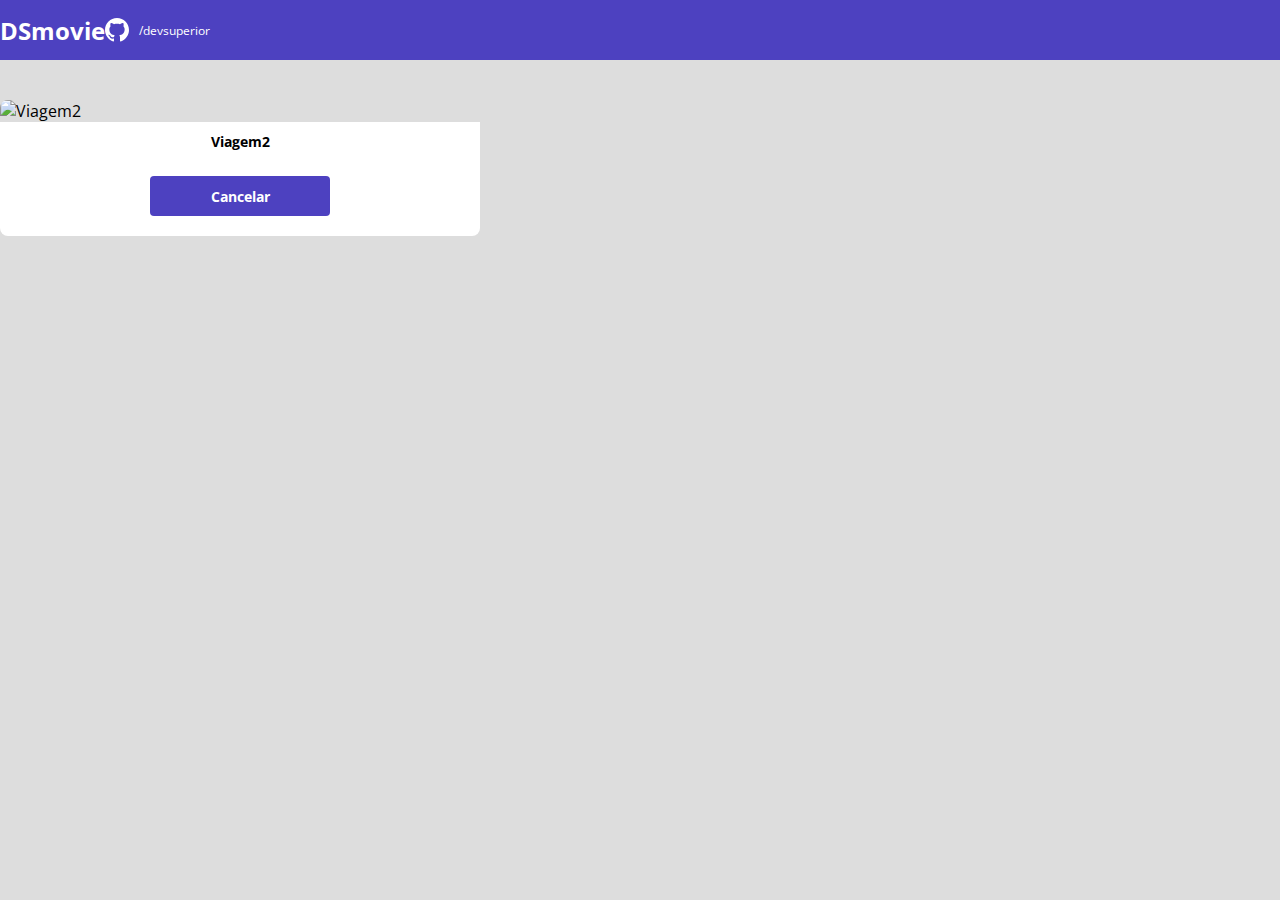
==== form.html @ 03ccd847 "Formulário PARTE 1" ====
<!DOCTYPE html>
<html lang="pt-br">

<head>
    <meta charset="UTF-8">
    <meta http-equiv="X-UA-Compatible" content="IE=edge">
    <meta name="viewport" content="width=device-width, initial-scale=1.0">
    <title>PROJETO DSMOVIE</title>

    <link href="https://cdn.jsdelivr.net/npm/bootstrap@5.1.3/dist/css/bootstrap.min.css" rel="stylesheet"
        integrity="sha384-1BmE4kWBq78iYhFldvKuhfTAU6auU8tT94WrHftjDbrCEXSU1oBoqyl2QvZ6jIW3" crossorigin="anonymous">

    <link rel="stylesheet" href="css/styles.css">

</head>

<body>

    <header>
        <nav class="container">
            <h1>DSmovie</h1>
            <div class="dsmovie-contact-container">
                <img src="/img/github.svg" alt="Github">
                <a href="https://github.com/Magcmarcos/dsmovie"> /devsuperior</a>
            </div>
        </nav>
    </header>

    <main>
        <section id="dsmovie-form-section">

            <div class="container dsmovie-form-container">
                <div>
                    <div class="dsmovie-card">
                        <img src="https://www.themoviedb.org/t/p/w220_and_h330_face/yfRONMxtQMGgxV8nv2BgIYYzm2O.jpg"
                            alt="Viagem2">
                        <div class="dsmovie-card-descripition">
                            <h3>Viagem2</h3>
                            <a class="dsmovie-btn" href="index.html">Cancelar</a>
                        </div>
                    </div>
                </div>

            </div>

        </section>
    </main>
</body>

</html>
---- css/styles.css ----
@import url('https://fonts.googleapis.com/css2?family=Open+Sans:wght@300;400;700&display=swap');

:root {
    --bg-gray: #ddd;
    --text-gray: #4a4a4a;
    --color-primary:#4D41C0;
    --white: #FFFFFF;
}
* {
    margin: 0;
    box-sizing: border-box;
    font-family: 'Open Sans', sans-serif;
}

h1, h2, h3, h4, h5, h6 {
    margin: 0;
}

html, body {
    background-color: var(--bg-gray);
}
header {
    background-color: var(--color-primary);
    color: var(--white);
    height: 60px;
    display: flex;
    align-items: center;
}

nav {
    display: flex;
    align-items: center;
    justify-content: space-between;
}

nav h1 {
    font-size: 24px;
    font-weight: 700;
}

nav a {
    font-size: 12px;
    font-weight: 400;
}

a, a:hover {
    text-decoration: none;
    color: unset;
}

.dsmovie-contact-container {
    display: flex;
    align-items: center;
}

.dsmovie-contact-container img {
    margin-right: 10px;
}

#dsmovie-card-list {
    padding: 40px 0;
}

.dsmovie-card {
    width: 100%;
}

.dsmovie-card img {
    width: 100%;
    border-radius: 8px 8px 0 0;
}

.dsmovie-card-descripition {
    background-color: var(--white);
    padding: 10px 20px 20px 20px;
    display: flex;
    flex-direction: column;
    align-items: center;
    justify-content: space-between;
    border-radius: 0 0 8px 8px;
    min-width: 150px;

}

.dsmovie-card-descripition h3 {
    font-size: 14px;
    font-weight: 700;
    margin-bottom: 25px;
    text-align: center;
}
.dsmovie-btn, dsmovie-btn:hover {
    width: 180px;
    height: 40px;
    background-color: var(--color-primary);
    color: var(--white);
    font-size: 14px;
    font-weight: 700;
    display: flex;
    align-items: center;
    justify-content: center;
    border-radius: 4px;

}
.dsmovie-form-container {
    padding: 40px 0;
    max-width: 480px;


}
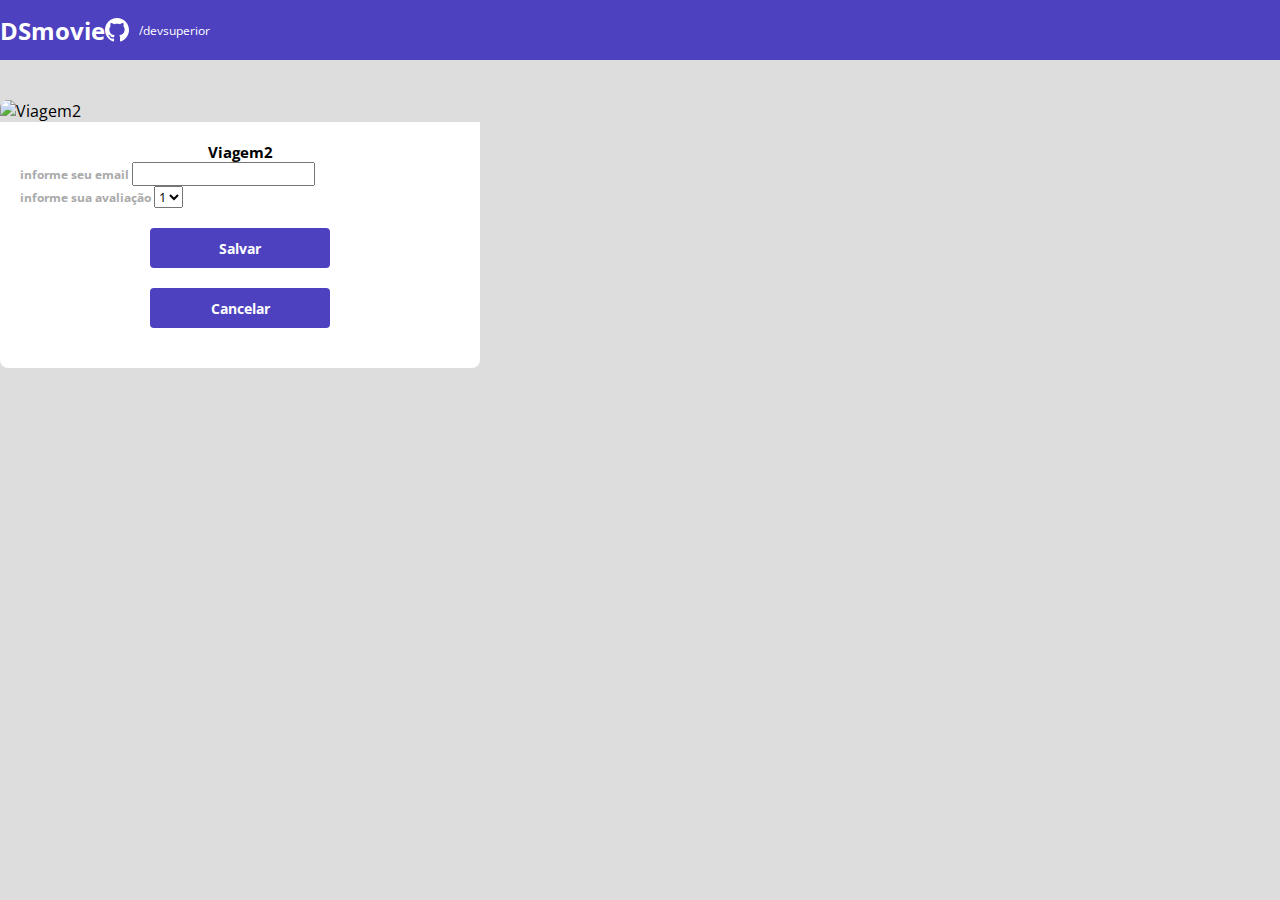
==== commit eacd1f40: "Formulario Parte 2" ====
--- a/form.html
+++ b/form.html
@@ -34,9 +34,34 @@
                     <div class="dsmovie-card">
                         <img src="https://www.themoviedb.org/t/p/w220_and_h330_face/yfRONMxtQMGgxV8nv2BgIYYzm2O.jpg"
                             alt="Viagem2">
-                        <div class="dsmovie-card-descripition">
+                        <div class="dsmovie-form-descripition">
                             <h3>Viagem2</h3>
-                            <a class="dsmovie-btn" href="index.html">Cancelar</a>
+                            <form class="dsmovie-form dsmovie-form-group">
+                                <div class="form-group">
+                                    <label for="email">informe seu email</label>
+                                    <input class="form-control" type="email" id="email">
+                                </div>
+                                <div class="form-group dsmovie-form-group">
+                                    <label for="score">informe sua avaliação</label>
+                                    <select class="form-control" name="score" id="score">
+                                        <option value="1">1</option>
+                                        <option value="2">2</option>
+                                        <option value="3">3</option>
+                                        <option value="4">4</option>
+                                        <option value="5">5</option>
+                                    </select>
+
+                                </div>
+                                <div class="dsmovie-form-btn-container">
+                                    <button class="dsmovie-btn" type="submit">Salvar</button>
+                                    <a class="dsmovie-btn" href="index.html">Cancelar</a>
+
+                                </div>
+
+                            </form>
+
+
+                            
                         </div>
                     </div>
                 </div>
--- a/css/styles.css
+++ b/css/styles.css
@@ -5,6 +5,7 @@
     --text-gray: #4a4a4a;
     --color-primary:#4D41C0;
     --white: #FFFFFF;
+    --text-light-gray: #aaa;
 }
 * {
     margin: 0;
@@ -99,6 +100,7 @@
     align-items: center;
     justify-content: center;
     border-radius: 4px;
+    border: 0;
 
 }
 .dsmovie-form-container {
@@ -106,4 +108,41 @@
     max-width: 480px;
 
 
-}+}
+
+.dsmovie-form-descripition {
+    background-color: var(--white);
+    padding: 20px;
+    display: flex;
+    flex-direction: column;
+    align-items: center;
+    border-radius: 0 0 8px 8px;
+}
+
+.dsmovie-form {
+    width: 100%;
+
+}
+
+.dsmovie-form-descripition {
+    font-size: 13px;
+    font-weight: 700;
+    margin-bottom: 20px;
+}
+.dsmovie-form-group {
+    margin-bottom: 20px;
+
+}
+
+.dsmovie-form-group label {
+    font-size: 12px;
+    color: var(--text-light-gray);
+
+}
+    .dsmovie-form-btn-container {
+        height: 100px;
+        display: flex;
+        flex-direction: column;
+        align-items: center;
+        justify-content: space-between;
+    }